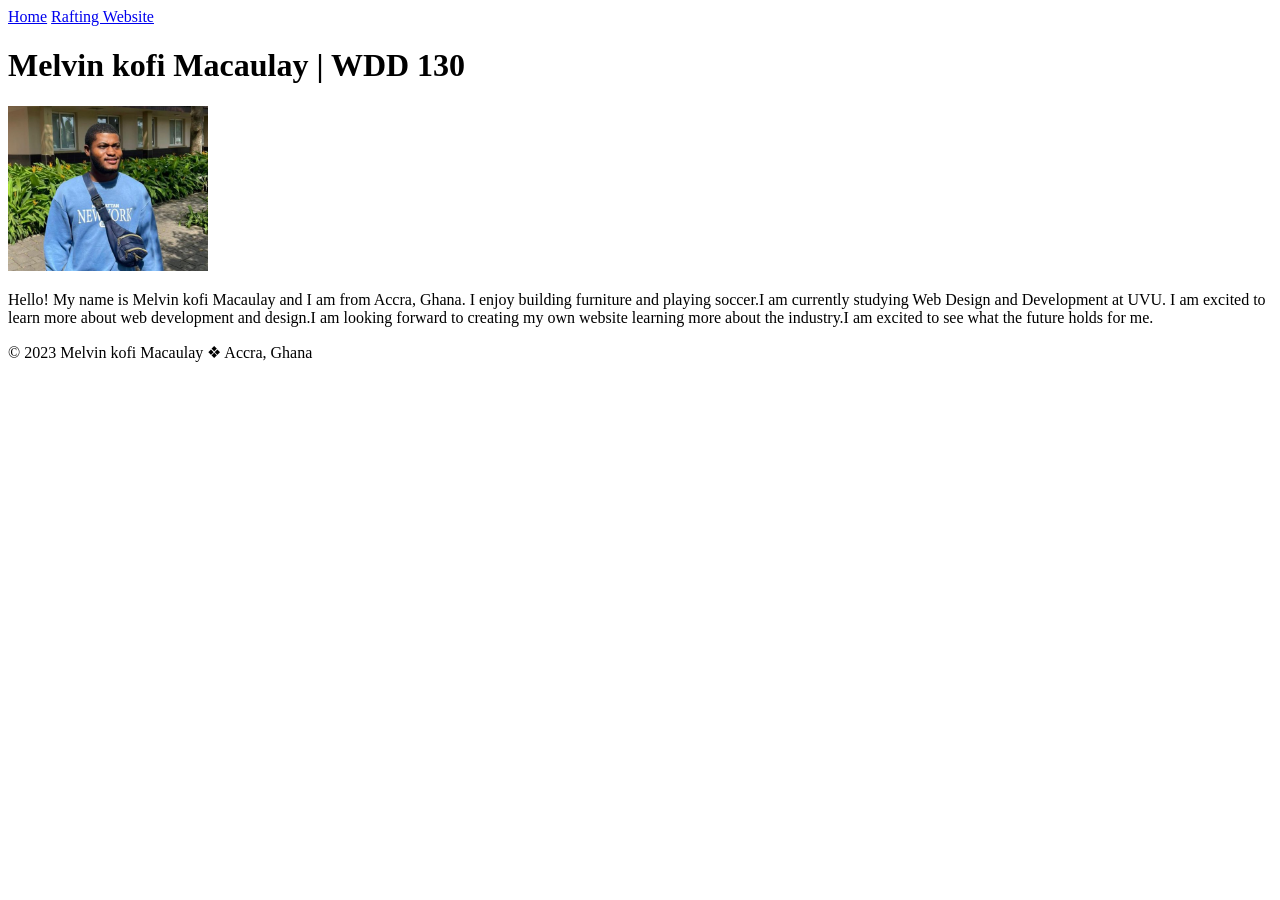
==== index.html @ 6aae64a8 "done" ====
<!DOCTYPE html>
<html lang="en-US">
<head>
<meta charset="utf-8">
<meta name="viewport" content="width=device-width, initial-scale=1.0">
<title>Melvin kofi Macaulay | WDD 130</title>
</head>
<body>
<header>
<nav>
<a href="#">Home</a>
<a href="wwr/">Rafting Website</a>
</nav>
</header>
<main>
<h1>Melvin kofi Macaulay | WDD 130</h1>
<img src="images/profile.jpeg" alt="Hello, my name is Melvin kofi Macaulay" width="200"> 
<p>Hello! My name is Melvin kofi Macaulay and I am from Accra, Ghana. I enjoy building  furniture and playing soccer.I am currently studying Web Design and Development at UVU. I am excited to learn more about web development and design.I am looking forward to creating my own website learning more about the industry.I am excited to see what the future holds for me.</p> </main> <footer>
<p>&copy; 2023 Melvin kofi Macaulay &#10070; Accra, Ghana</p> </ footer>
</body>
</html>
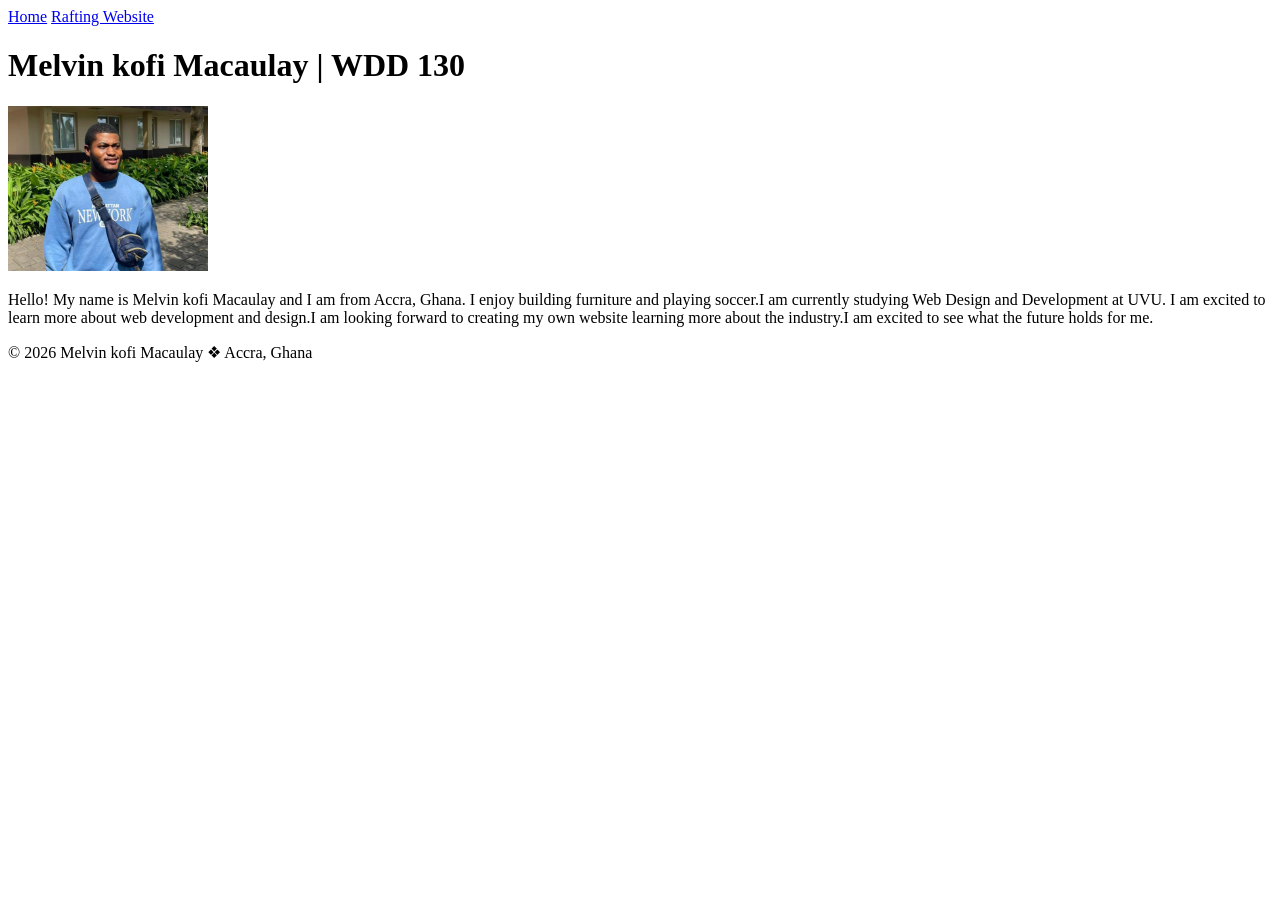
==== commit bf9ce462: "done" ====
--- a/index.html
+++ b/index.html
@@ -16,6 +16,6 @@
 <h1>Melvin kofi Macaulay | WDD 130</h1>
 <img src="images/profile.jpeg" alt="Hello, my name is Melvin kofi Macaulay" width="200"> 
 <p>Hello! My name is Melvin kofi Macaulay and I am from Accra, Ghana. I enjoy building  furniture and playing soccer.I am currently studying Web Design and Development at UVU. I am excited to learn more about web development and design.I am looking forward to creating my own website learning more about the industry.I am excited to see what the future holds for me.</p> </main> <footer>
-<p>&copy; 2023 Melvin kofi Macaulay &#10070; Accra, Ghana</p> </ footer>
+<p>&copy; 2026 Melvin kofi Macaulay &#10070; Accra, Ghana</p> </ footer>
 </body>
 </html>
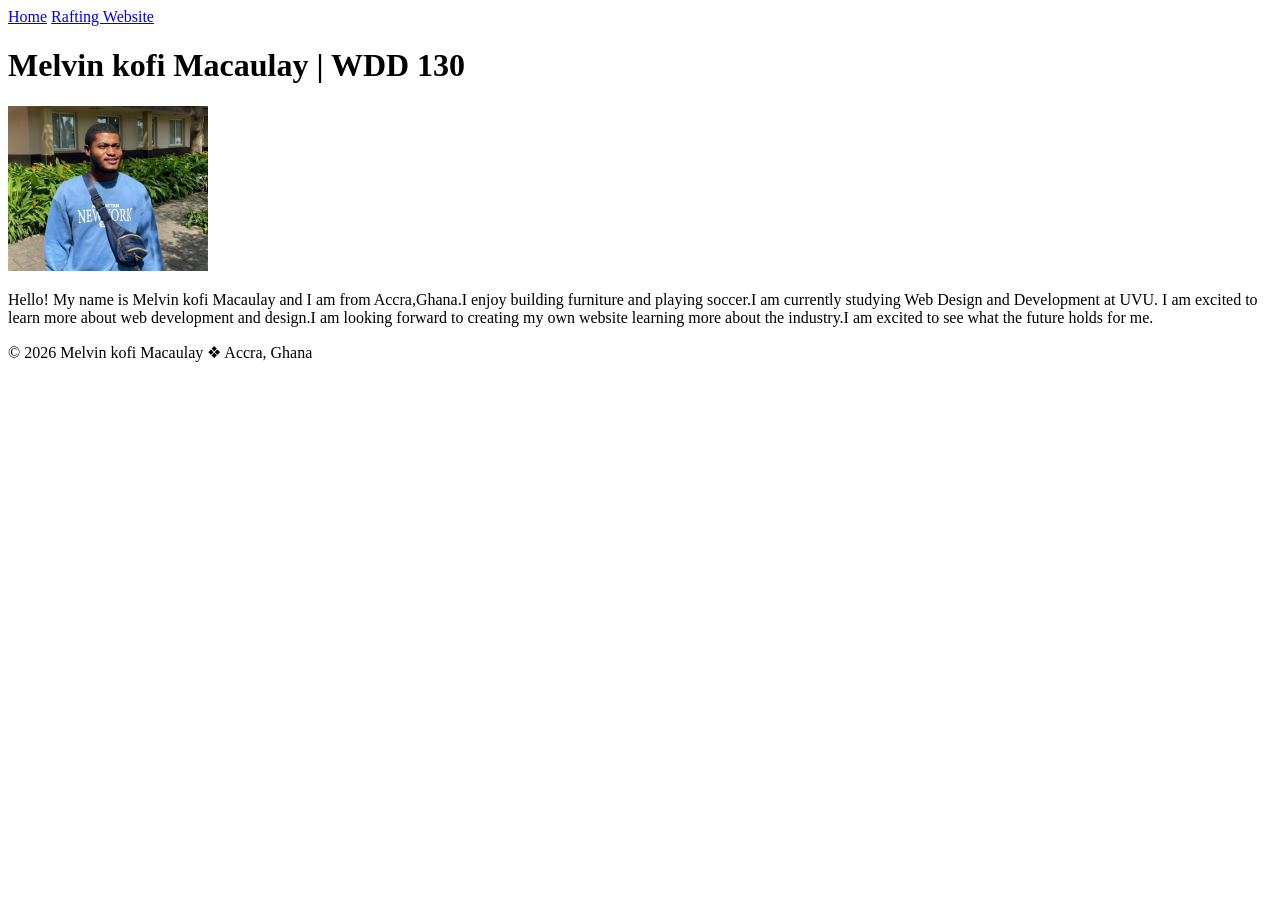
==== commit a6d0eacd: "done" ====
--- a/index.html
+++ b/index.html
@@ -15,7 +15,10 @@
 <main>
 <h1>Melvin kofi Macaulay | WDD 130</h1>
 <img src="images/profile.jpeg" alt="Hello, my name is Melvin kofi Macaulay" width="200"> 
-<p>Hello! My name is Melvin kofi Macaulay and I am from Accra, Ghana. I enjoy building  furniture and playing soccer.I am currently studying Web Design and Development at UVU. I am excited to learn more about web development and design.I am looking forward to creating my own website learning more about the industry.I am excited to see what the future holds for me.</p> </main> <footer>
-<p>&copy; 2026 Melvin kofi Macaulay &#10070; Accra, Ghana</p> </ footer>
+<p>Hello! My name is Melvin kofi Macaulay and I am from Accra,Ghana.I enjoy building  furniture and playing soccer.I am currently studying Web Design and Development at UVU. I am excited to learn more about web development and design.I am looking forward to creating my own website learning more about the industry.I am excited to see what the future holds for me.</p> 
+</main> 
+<footer>
+<p>&copy; 2026 Melvin kofi Macaulay &#10070; Accra, Ghana</p> 
+</footer>
 </body>
 </html>
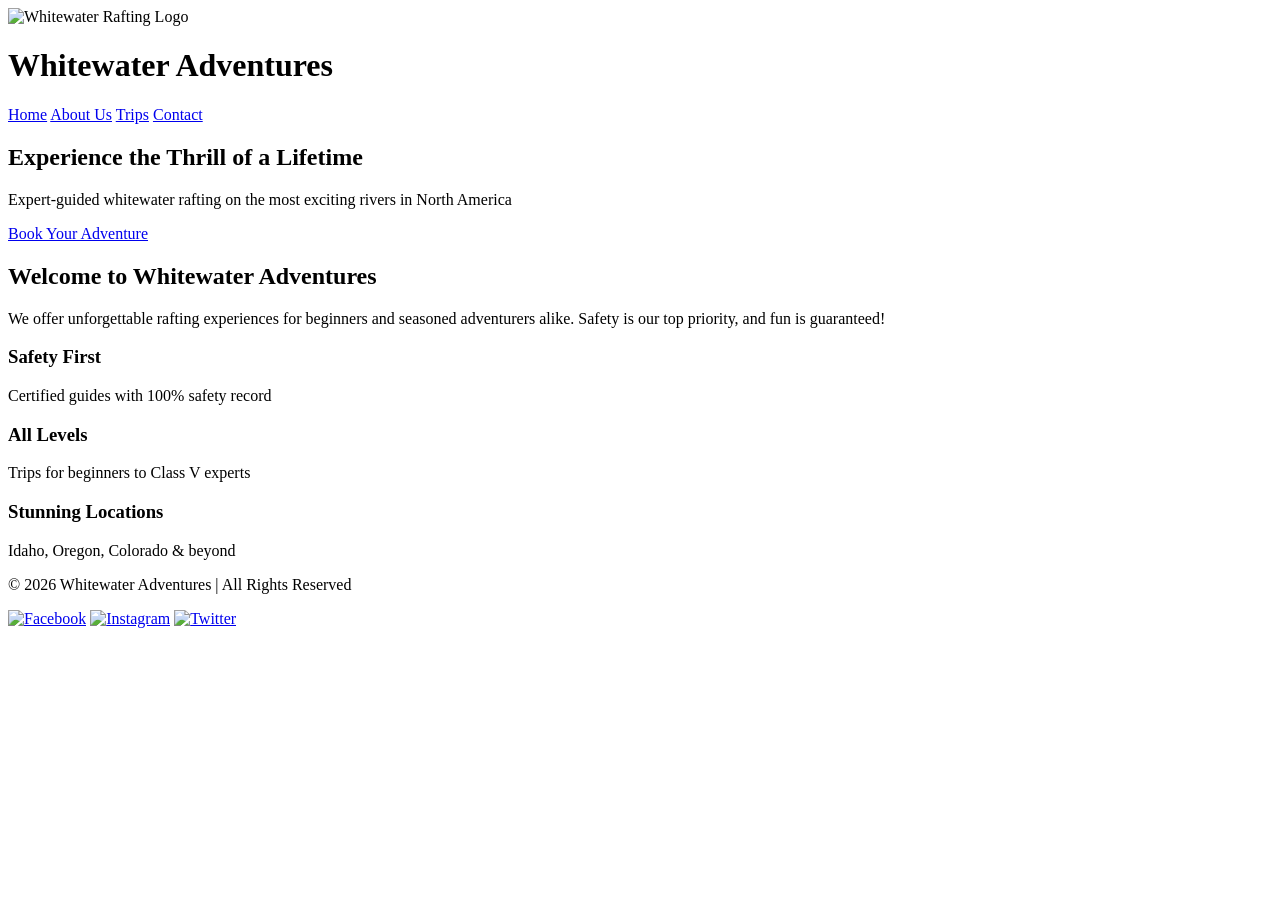
==== commit ccc106ea: "done" ====
--- a/index.html
+++ b/index.html
@@ -1,24 +1,65 @@
 <!DOCTYPE html>
-<html lang="en-US">
+<html lang="en">
 <head>
-<meta charset="utf-8">
-<meta name="viewport" content="width=device-width, initial-scale=1.0">
-<title>Melvin kofi Macaulay | WDD 130</title>
+    <meta charset="UTF-8">
+    <meta name="viewport" content="width=device-width, initial-scale=1.0">
+    <title>Home | Whitewater Adventures</title>
+    <link rel="stylesheet" href="rafting.css">
 </head>
 <body>
-<header>
-<nav>
-<a href="#">Home</a>
-<a href="wwr/">Rafting Website</a>
-</nav>
-</header>
-<main>
-<h1>Melvin kofi Macaulay | WDD 130</h1>
-<img src="images/profile.jpeg" alt="Hello, my name is Melvin kofi Macaulay" width="200"> 
-<p>Hello! My name is Melvin kofi Macaulay and I am from Accra,Ghana.I enjoy building  furniture and playing soccer.I am currently studying Web Design and Development at UVU. I am excited to learn more about web development and design.I am looking forward to creating my own website learning more about the industry.I am excited to see what the future holds for me.</p> 
-</main> 
-<footer>
-<p>&copy; 2026 Melvin kofi Macaulay &#10070; Accra, Ghana</p> 
-</footer>
+    <!-- HEADER -->
+    <header class="header-grid">
+        <div class="logo">
+            <img src="images/logo.jpeg.jpeg" alt="Whitewater Rafting Logo">
+            <h1>Whitewater Adventures</h1>
+        </div>
+        <nav class="nav-flex">
+            <a href="index.html">Home</a>
+            <a href="about.html">About Us</a>
+            <a href="trips.html">Trips</a>
+            <a href="contact.html">Contact</a>
+        </nav>
+    </header>
+
+    <main>
+        <!-- Hero Banner -->
+        <section class="hero">
+            <h1>Experience the Thrill of a Lifetime</h1>
+            <p>Expert-guided whitewater rafting on the most exciting rivers in North America</p>
+            <a href="trips.html" class="cta-button">Book Your Adventure</a>
+        </section>
+
+        <!-- Welcome Section -->
+        <section class="welcome">
+            <h2>Welcome to Whitewater Adventures</h2>
+            <p>We offer unforgettable rafting experiences for beginners and seasoned adventurers alike. Safety is our top priority, and fun is guaranteed!</p>
+        </section>
+
+        <!-- Quick Info / Features -->
+        <section class="features">
+            <div class="feature-card">
+                <h3>Safety First</h3>
+                <p>Certified guides with 100% safety record</p>
+            </div>
+            <div class="feature-card">
+                <h3>All Levels</h3>
+                <p>Trips for beginners to Class V experts</p>
+            </div>
+            <div class="feature-card">
+                <h3>Stunning Locations</h3>
+                <p>Idaho, Oregon, Colorado & beyond</p>
+            </div>
+        </section>
+    </main>
+
+    <!-- FOOTER -->
+    <footer>
+        <p>&copy; 2026 Whitewater Adventures | All Rights Reserved</p>
+        <div class="social">
+            <a href="#"><img src="images/facebook.png" alt="Facebook"></a>
+            <a href="#"><img src="images/instagram.png" alt="Instagram"></a>
+            <a href="#"><img src="images/twitter.png" alt="Twitter"></a>
+        </div>
+    </footer>
 </body>
 </html>
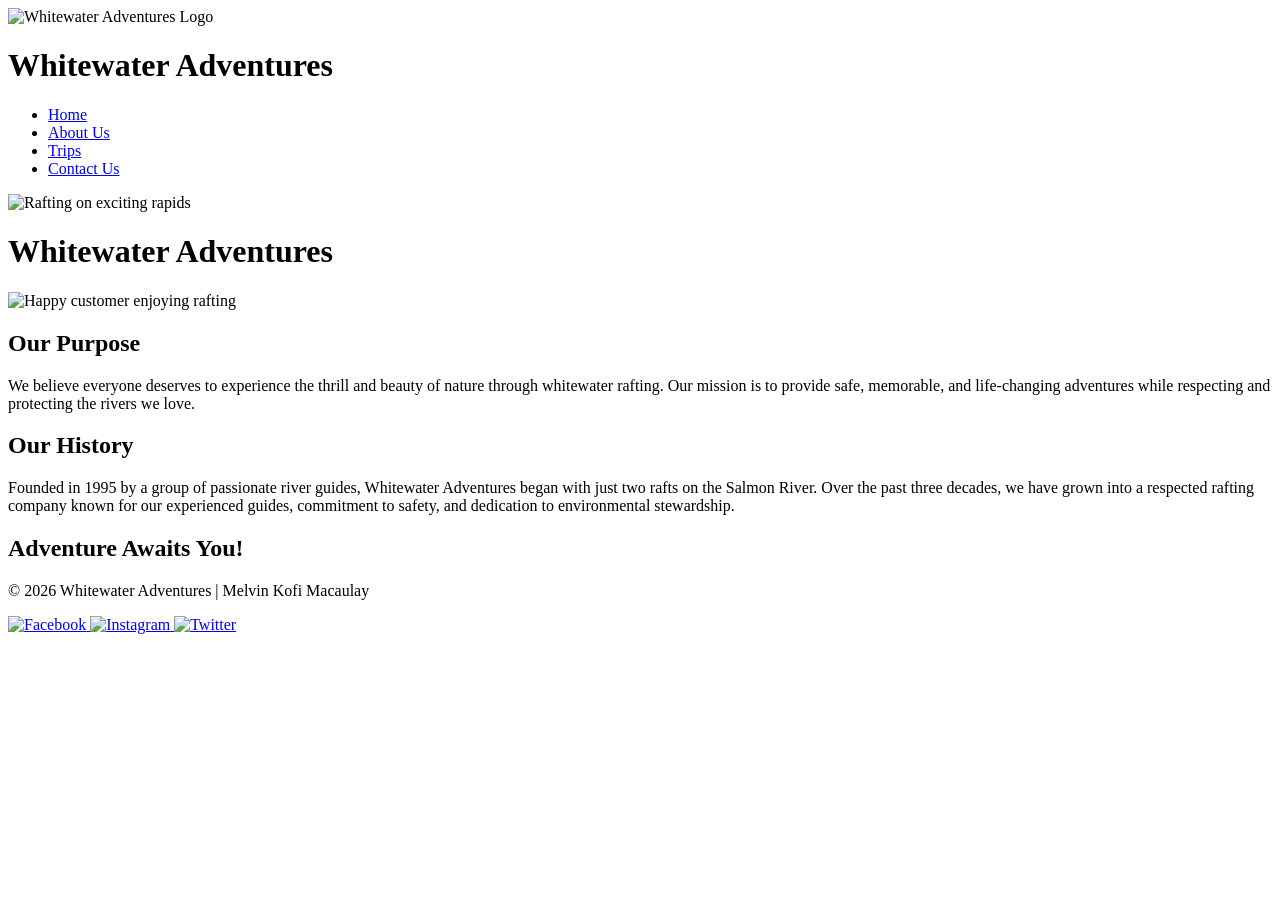
==== commit 1f70a8f3: "done" ====
--- a/index.html
+++ b/index.html
@@ -3,63 +3,69 @@
 <head>
     <meta charset="UTF-8">
     <meta name="viewport" content="width=device-width, initial-scale=1.0">
-    <title>Home | Whitewater Adventures</title>
+    <meta name="description" content="Learn about Whitewater Adventures, our passionate team, and our commitment to safe and thrilling rafting experiences since 1995.">
+    <meta name="author" content="Melvin Kofi Macaulay">
+    <title>About Us | Whitewater Adventures</title>
     <link rel="stylesheet" href="rafting.css">
 </head>
 <body>
     <!-- HEADER -->
-    <header class="header-grid">
+    <header>
         <div class="logo">
-            <img src="images/logo.jpeg.jpeg" alt="Whitewater Rafting Logo">
+            <img src="images/logo.png.jpeg" alt="Whitewater Adventures Logo">
             <h1>Whitewater Adventures</h1>
         </div>
-        <nav class="nav-flex">
-            <a href="index.html">Home</a>
-            <a href="about.html">About Us</a>
-            <a href="trips.html">Trips</a>
-            <a href="contact.html">Contact</a>
+        <nav>
+            <ul>
+                <li><a href="index.html">Home</a></li>
+                <li><a href="about.html">About Us</a></li>
+                <li><a href="trips.html">Trips</a></li>
+                <li><a href="contact.html">Contact Us</a></li>
+            </ul>
         </nav>
     </header>
 
     <main>
-        <!-- Hero Banner -->
-        <section class="hero">
-            <h1>Experience the Thrill of a Lifetime</h1>
-            <p>Expert-guided whitewater rafting on the most exciting rivers in North America</p>
-            <a href="trips.html" class="cta-button">Book Your Adventure</a>
+        <!-- HERO SECTION -->
+        <div class="hero">
+            <img src="images/hero-rafting.jpg.jpeg" alt="Rafting on exciting rapids">
+            <h1>Whitewater Adventures</h1>
+        </div>
+
+        <!-- OUR STORY ARTICLE -->
+        <article class="story">
+            <img src="images/hero.png.jpeg" alt="Happy customer enjoying rafting">
+            <h2>Our Purpose</h2>
+            <p>We believe everyone deserves to experience the thrill and beauty of nature through whitewater rafting. Our mission is to provide safe, memorable, and life-changing adventures while respecting and protecting the rivers we love.</p>
+        </article>
+
+        <!-- HISTORY SECTION -->
+        <section class="history">
+            <h2>Our History</h2>
+            <p>Founded in 1995 by a group of passionate river guides, Whitewater Adventures began with just two rafts on the Salmon River. Over the past three decades, we have grown into a respected rafting company known for our experienced guides, commitment to safety, and dedication to environmental stewardship.</p>
         </section>
 
-        <!-- Welcome Section -->
-        <section class="welcome">
-            <h2>Welcome to Whitewater Adventures</h2>
-            <p>We offer unforgettable rafting experiences for beginners and seasoned adventurers alike. Safety is our top priority, and fun is guaranteed!</p>
-        </section>
-
-        <!-- Quick Info / Features -->
-        <section class="features">
-            <div class="feature-card">
-                <h3>Safety First</h3>
-                <p>Certified guides with 100% safety record</p>
-            </div>
-            <div class="feature-card">
-                <h3>All Levels</h3>
-                <p>Trips for beginners to Class V experts</p>
-            </div>
-            <div class="feature-card">
-                <h3>Stunning Locations</h3>
-                <p>Idaho, Oregon, Colorado & beyond</p>
-            </div>
+        <!-- ADVENTURE AWAITS SECTION -->
+        <section class="adventure">
+            <h2>Adventure Awaits You!</h2>
+            <!-- Images will be added in the next assignment -->
         </section>
     </main>
 
     <!-- FOOTER -->
     <footer>
-        <p>&copy; 2026 Whitewater Adventures | All Rights Reserved</p>
-        <div class="social">
-            <a href="#"><img src="images/facebook.png" alt="Facebook"></a>
-            <a href="#"><img src="images/instagram.png" alt="Instagram"></a>
-            <a href="#"><img src="images/twitter.png" alt="Twitter"></a>
-        </div>
+        <p>&copy; 2026 Whitewater Adventures | Melvin Kofi Macaulay</p>
+        <nav class="socialmedia">
+            <a href="https://facebook.com" target="_blank">
+                <img src="images/facebook.png.jpeg" alt="Facebook">
+            </a>
+            <a href="https://instagram.com" target="_blank">
+                <img src="images/instagram.png.jpeg" alt="Instagram">
+            </a>
+            <a href="https://twitter.com" target="_blank">
+                <img src="images/twitter.png.jpeg" alt="Twitter">
+            </a>
+        </nav>
     </footer>
 </body>
 </html>
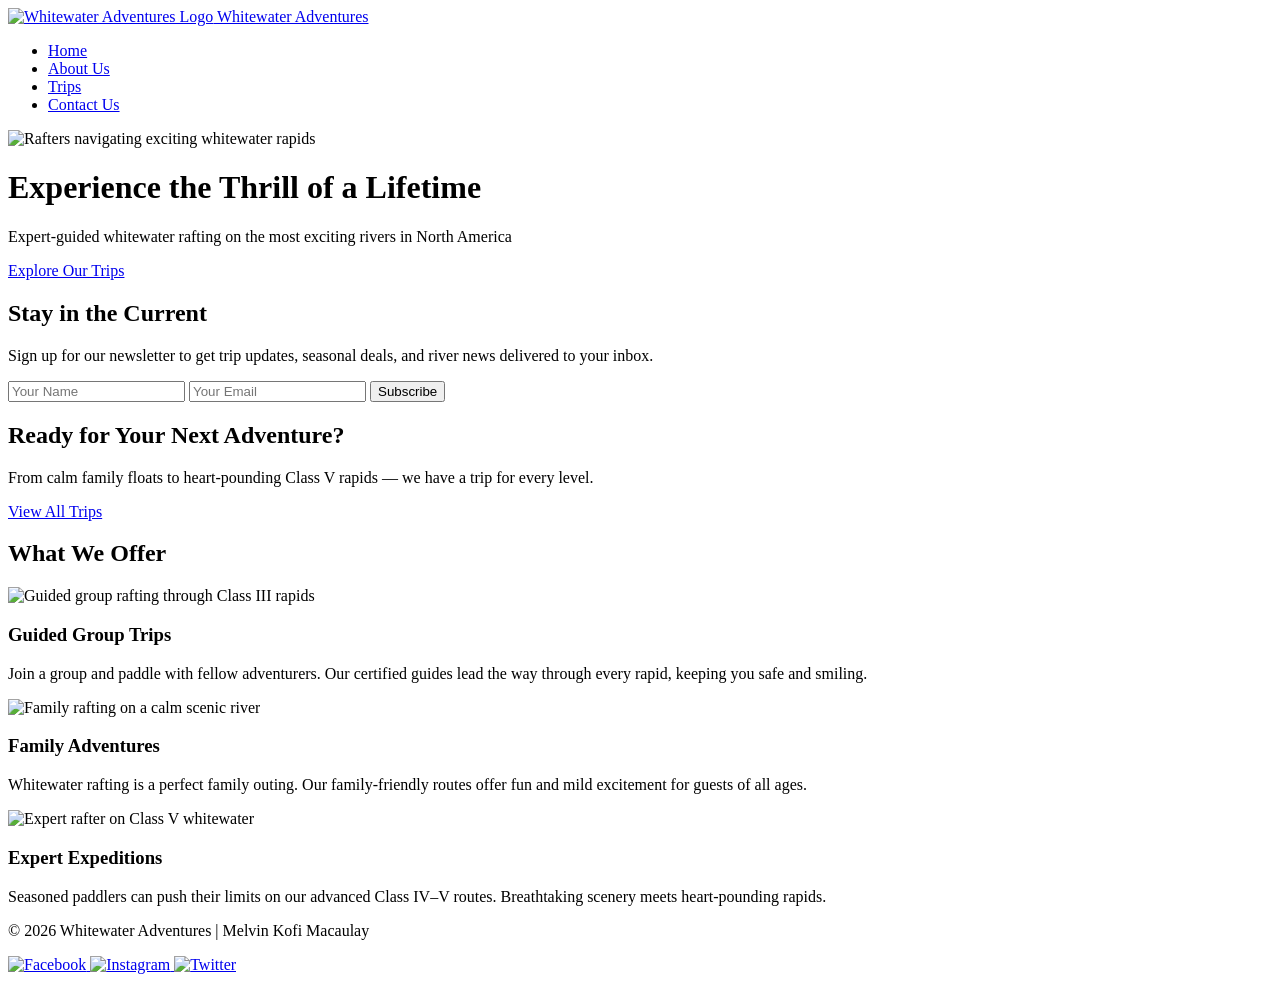
==== commit d60da9a3: "done" ====
--- a/index.html
+++ b/index.html
@@ -1,71 +1,118 @@
 <!DOCTYPE html>
 <html lang="en">
 <head>
-    <meta charset="UTF-8">
-    <meta name="viewport" content="width=device-width, initial-scale=1.0">
-    <meta name="description" content="Learn about Whitewater Adventures, our passionate team, and our commitment to safe and thrilling rafting experiences since 1995.">
-    <meta name="author" content="Melvin Kofi Macaulay">
-    <title>About Us | Whitewater Adventures</title>
-    <link rel="stylesheet" href="rafting.css">
+  <meta charset="UTF-8">
+  <meta name="viewport" content="width=device-width, initial-scale=1.0">
+  <meta name="description" content="Whitewater Adventures offers expert-guided whitewater rafting trips for all skill levels on the most thrilling rivers in North America. Book your adventure today!">
+  <meta name="author" content="Melvin Kofi Macaulay">
+  <title>Home | Whitewater Adventures</title>
+  <link rel="stylesheet" href="rafting.css">
 </head>
 <body>
-    <!-- HEADER -->
-    <header>
-        <div class="logo">
-            <img src="images/logo.png.jpeg" alt="Whitewater Adventures Logo">
-            <h1>Whitewater Adventures</h1>
+
+  <!-- HEADER -->
+  <header>
+    <div class="header-inner">
+      <a href="index.html" class="logo">
+        <img src="images/logo.png" alt="Whitewater Adventures Logo">
+        <span>Whitewater Adventures</span>
+      </a>
+      <nav>
+        <ul>
+          <li><a href="index.html" class="active">Home</a></li>
+          <li><a href="about.html">About Us</a></li>
+          <li><a href="trips.html">Trips</a></li>
+          <li><a href="contact.html">Contact Us</a></li>
+        </ul>
+      </nav>
+    </div>
+  </header>
+
+  <main>
+
+    <!-- HERO SECTION -->
+    <div class="hero">
+      <img src="images/hero-rafting.jpg" alt="Rafters navigating exciting whitewater rapids" class="hero-bg">
+      <div class="hero-overlay"></div>
+      <div class="hero-text">
+        <h1>Experience the Thrill of a Lifetime</h1>
+        <p>Expert-guided whitewater rafting on the most exciting rivers in North America</p>
+        <a href="trips.html" class="cta-button">Explore Our Trips</a>
+      </div>
+    </div>
+
+    <div class="page-content">
+
+      <!-- NEWSLETTER SIGN UP -->
+      <section class="newsletter">
+        <h2>Stay in the Current</h2>
+        <p>Sign up for our newsletter to get trip updates, seasonal deals, and river news delivered to your inbox.</p>
+        <form class="newsletter-form" action="#" method="post">
+          <input type="text" name="name" placeholder="Your Name" required aria-label="Your Name">
+          <input type="email" name="email" placeholder="Your Email" required aria-label="Your Email">
+          <button type="submit">Subscribe</button>
+        </form>
+      </section>
+
+      <!-- CALL TO ACTION — Trips -->
+      <section class="trips-cta">
+        <h2>Ready for Your Next Adventure?</h2>
+        <p>From calm family floats to heart-pounding Class V rapids — we have a trip for every level.</p>
+        <a href="trips.html" class="cta-button">View All Trips</a>
+      </section>
+
+      <!-- OFFERINGS GRID -->
+      <section class="offerings">
+        <h2>What We Offer</h2>
+        <div class="offerings-grid">
+
+          <div class="offering-card">
+            <img src="images/rapids1.jpg" alt="Guided group rafting through Class III rapids">
+            <div class="offering-card-body">
+              <h3>Guided Group Trips</h3>
+              <p>Join a group and paddle with fellow adventurers. Our certified guides lead the way through every rapid, keeping you safe and smiling.</p>
+            </div>
+          </div>
+
+          <div class="offering-card">
+            <img src="images/rapids2.jpg" alt="Family rafting on a calm scenic river">
+            <div class="offering-card-body">
+              <h3>Family Adventures</h3>
+              <p>Whitewater rafting is a perfect family outing. Our family-friendly routes offer fun and mild excitement for guests of all ages.</p>
+            </div>
+          </div>
+
+          <div class="offering-card">
+            <img src="images/rapids3.jpg" alt="Expert rafter on Class V whitewater">
+            <div class="offering-card-body">
+              <h3>Expert Expeditions</h3>
+              <p>Seasoned paddlers can push their limits on our advanced Class IV–V routes. Breathtaking scenery meets heart-pounding rapids.</p>
+            </div>
+          </div>
+
         </div>
-        <nav>
-            <ul>
-                <li><a href="index.html">Home</a></li>
-                <li><a href="about.html">About Us</a></li>
-                <li><a href="trips.html">Trips</a></li>
-                <li><a href="contact.html">Contact Us</a></li>
-            </ul>
-        </nav>
-    </header>
+      </section>
 
-    <main>
-        <!-- HERO SECTION -->
-        <div class="hero">
-            <img src="images/hero-rafting.jpg.jpeg" alt="Rafting on exciting rapids">
-            <h1>Whitewater Adventures</h1>
-        </div>
+    </div><!-- end .page-content -->
+  </main>
 
-        <!-- OUR STORY ARTICLE -->
-        <article class="story">
-            <img src="images/hero.png.jpeg" alt="Happy customer enjoying rafting">
-            <h2>Our Purpose</h2>
-            <p>We believe everyone deserves to experience the thrill and beauty of nature through whitewater rafting. Our mission is to provide safe, memorable, and life-changing adventures while respecting and protecting the rivers we love.</p>
-        </article>
+  <!-- FOOTER -->
+  <footer>
+    <div class="footer-inner">
+      <p>&copy; 2026 Whitewater Adventures | Melvin Kofi Macaulay</p>
+      <nav class="socialmedia" aria-label="Social media links">
+        <a href="https://facebook.com" target="_blank" rel="noopener noreferrer">
+          <img src="images/facebook.png" alt="Facebook">
+        </a>
+        <a href="https://instagram.com" target="_blank" rel="noopener noreferrer">
+          <img src="images/instagram.png" alt="Instagram">
+        </a>
+        <a href="https://twitter.com" target="_blank" rel="noopener noreferrer">
+          <img src="images/twitter.png" alt="Twitter">
+        </a>
+      </nav>
+    </div>
+  </footer>
 
-        <!-- HISTORY SECTION -->
-        <section class="history">
-            <h2>Our History</h2>
-            <p>Founded in 1995 by a group of passionate river guides, Whitewater Adventures began with just two rafts on the Salmon River. Over the past three decades, we have grown into a respected rafting company known for our experienced guides, commitment to safety, and dedication to environmental stewardship.</p>
-        </section>
-
-        <!-- ADVENTURE AWAITS SECTION -->
-        <section class="adventure">
-            <h2>Adventure Awaits You!</h2>
-            <!-- Images will be added in the next assignment -->
-        </section>
-    </main>
-
-    <!-- FOOTER -->
-    <footer>
-        <p>&copy; 2026 Whitewater Adventures | Melvin Kofi Macaulay</p>
-        <nav class="socialmedia">
-            <a href="https://facebook.com" target="_blank">
-                <img src="images/facebook.png.jpeg" alt="Facebook">
-            </a>
-            <a href="https://instagram.com" target="_blank">
-                <img src="images/instagram.png.jpeg" alt="Instagram">
-            </a>
-            <a href="https://twitter.com" target="_blank">
-                <img src="images/twitter.png.jpeg" alt="Twitter">
-            </a>
-        </nav>
-    </footer>
 </body>
 </html>
